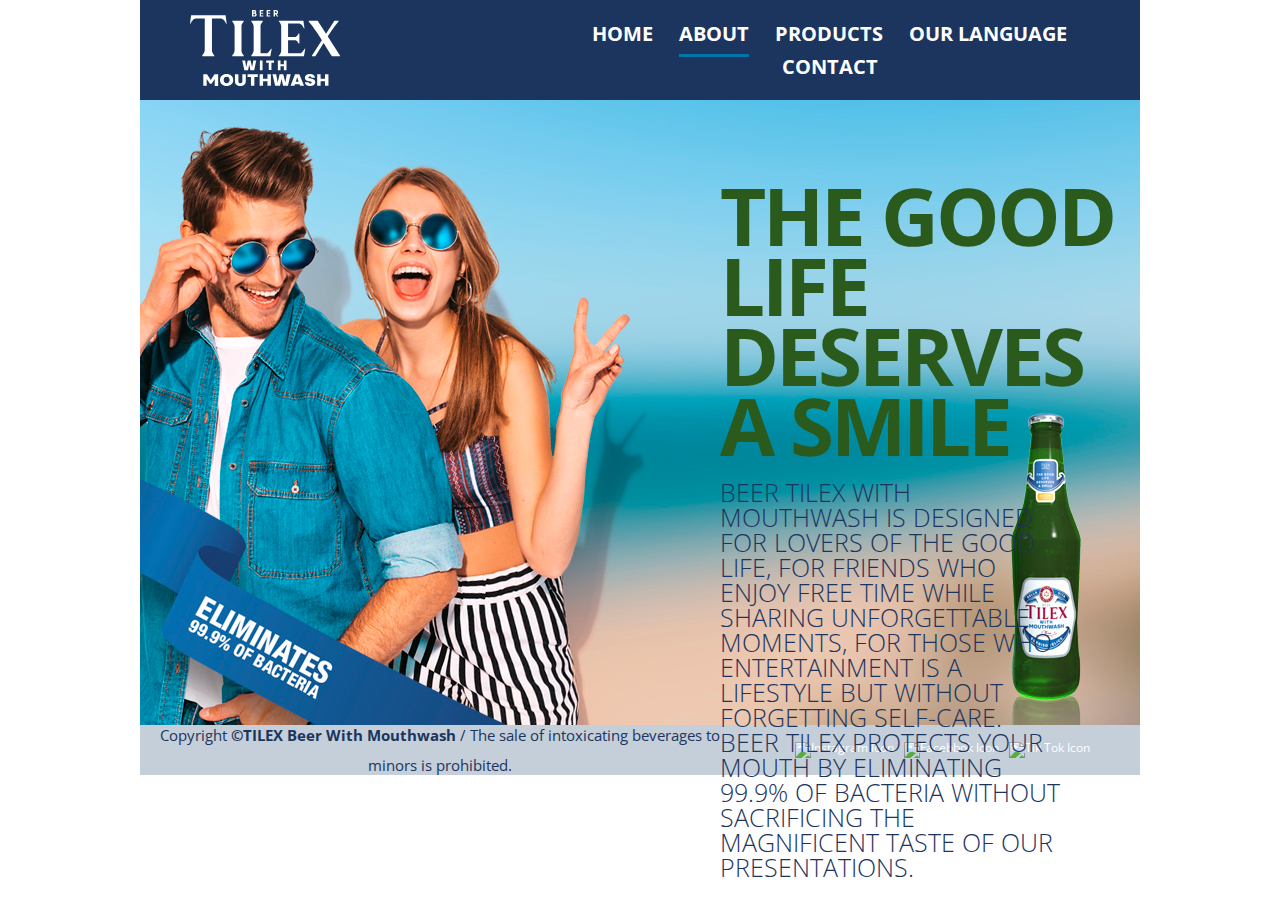
==== about.html @ 31d0badc "continuing project" ====
<!DOCTYPE html>
<html lang="en">
<head>
  <meta charset="UTF-8">
  <meta name="viewport" content="width=device-width, initial-scale=1.0">
  <meta http-equiv="X-UA-Compatible" content="ie=edge">
  <title>Tilex Beer With Mouthwash</title>

  <link rel="preconnect" href="https://fonts.googleapis.com">
  <link rel="preconnect" href="https://fonts.gstatic.com" crossorigin>
  <link href="https://fonts.googleapis.com/css2?family=Open+Sans+Condensed:ital,wght@0,300;0,700;1,300&display=swap" rel="stylesheet">
  <link href="css/reset.css" rel="stylesheet" type="text/css">
  <link href="css/main.css" rel="stylesheet" type="text/css">

</head>
<body>

<section class="hidden" id="topBar"></section>

  <div id="siteContainer">

    <header id="mainHeader">
      <div id="logo">
        <a href="index.html"><img src="images/header_logo.svg" alt="Tilex Logo"></a>
      </div>
      <nav id="mainNav">
        <h1 class="hidden">Main Navigation</h1>
        <ul>
            <li><a href="index.html">HOME</a></li>
            <li><a class="active" href="about.html">ABOUT</a></li>
            <li><a href="products.html">PRODUCTS</a></li>
            <li><a href="advertisement.html">OUR LANGUAGE</a></li>
            <li><a href="contact.html">CONTACT</a></li>
        </ul>
      </nav>
    </header>

    <section id="homeCover">
      <h1 class="hidden">Main image about</h1>
      <div id="heroImage">
        <img src="images/lo-res/about_cover.jpg" alt="main_photo_tilex_beers">
        <div id="coverTitle" class="text_over">
          <h1> THE GOOD LIFE DESERVES A SMILE</h1>
          <p>BEER TILEX WITH MOUTHWASH IS DESIGNED FOR LOVERS OF THE GOOD LIFE, FOR FRIENDS WHO ENJOY FREE TIME WHILE SHARING UNFORGETTABLE MOMENTS, FOR THOSE WHO ENTERTAINMENT IS A LIFESTYLE BUT WITHOUT FORGETTING SELF-CARE.<br>BEER TILEX PROTECTS YOUR MOUTH BY ELIMINATING 99.9% OF BACTERIA WITHOUT SACRIFICING THE MAGNIFICENT TASTE OF OUR PRESENTATIONS.</p>
        </div>
      </div>

    </section>

    <footer id="mainFooter">
      <h1 class="hidden">Footer</h1>
      <div id="copyRight"><p>Copyright <span>©TILEX Beer With Mouthwash</span> / The sale of intoxicating beverages to minors is prohibited.</p></div>
      <h1 class="hidden">Social media icons</h1>
      <div class="socialIcons">
        <a href="https://www.instagram.com/" target="_blank"><img src="images/instagram_icon.svg" alt="Instagram Icon"></a>
        <a href="https://www.facebook.com/" target="_blank"><img src="images/facebook_icon.svg" alt="Facebbok Icon"></a>
        <a href="https://www.tiktok.com/" target="_blank"><img src="images/tiktok_icon.svg" alt="Tik Tok Icon"></a>
      </div>
    </footer>

  </div>

  <script src="js/main.js"></script>
</body>
</html>
---- css/main.css ----
@charset "UTF-8";

p {
  color: #fff;
  line-height: 30px;
  /*background: #000;*/
  text-align: center;
  margin: 0;
}

body {
  font-family: 'Open Sans Condensed', Helvetica, Arial, sans-serif;
  font-size: 12px;
  color: #333;
}

a:link, a:visited {
  display: inline;
  text-decoration: none;
  -webkit-transition: width 0.5s, height 0.5s, transform 0.5s;
	-moz-transition: width 0.5s, height 0.5s, transform 0.5s;
	-o-transition: width 0.5s, height 0.5s, transform 0.5s;
  transition: width 0.5s, height 0.5s, transform 0.5s;
  color: #ffffff;
}

a:hover {
  text-decoration: none;
  color: #0075A9;
  transform : scale(1.2);
}

a:active {
  text-decoration: none;
  color: #0075A9;
}

.active {
  padding-bottom: .5em;
  border-bottom: 3px solid #0075A9;
}


.hidden {
  display: none;
}

#siteContainer {
  margin: 0 auto;
  width: 1000px;
  padding-left: 0px;
  padding-right: 0px;
}

#mainHeader {
  height: 100px;
  display: flex;
  align-items: center;
  justify-content: space-between;
  overflow: hidden;
  background-color: #1C355E;
}

#logo {
  margin-left: 50px;
  width: 150px;
  height: 80px;
  float: left;
}

#mainNav {
  margin-right: 50px;
  display: flex;
  width: 500px;
  float: right;
  padding: 0;
  font-family: 'Open Sans Condensed', Helvetica, Arial, sans-serif;
  font-weight: bold;
  text-align: center;
  font-size: 20px;
}

#mainNav ul {
  list-style-type: none;
}

#mainNav ul li {
  display: inline;
}
#mainNav ul li a {
  display: inline-block;
  margin-right: 21px;
}

#homeCover {
  display: flex;
  align-items: center;
  /*overflow: hidden;*/
  height: 625px;
}

#homeCover p {
  margin-left: 50px;
  line-height: 50px;
  font-size: 50px;
}

#heroImage {
  width: 1000px;
  display: flex;
}

#coverTitle {
  display: flex;
  flex-wrap: wrap;
}

#coverTitle h1 {
  width: 400px;
  margin-bottom: 20px;
  letter-spacing: -3px;
  font-size: 80px;
  font-weight: bold;
  color: #2A5A1C;
  line-height: 70px;
  margin-left: 100px;
  margin-right: 75px;
  text-align: left;
}

#coverTitle p {
  width: 350px;
  margin-bottom: 30px;
  font-weight: lighter;
  font-size: 25px;
  color: #1C355E;
  line-height: 25px;
  margin-left: 100px;
  margin-right: 75px;
  text-align: left;
}

.text_over {
  display: flex;
  position: absolute;
  top: 180px;
  left: 620px;
}

.form_over {
  display: flex;
  position: absolute;
  top: 180px;
  left: 750px;
}

#mainFooter {
  display: flex;
  align-items: center;
  justify-content: left;
  height: 50px;
  background-color: #C4CFDA;
  overflow: hidden;
}

#copyRight p {
  width: 600px;
  color: #1C355E;
  font-size: 15px;
}

#copyRight span {
  font-weight: bold;
}

.socialIcons {
  display: flex;
  width: 500px;
  height: 40px;
  flex-direction: row;
  margin-right: 50px;
  align-items: center;
  justify-content: flex-end;
}

.socialIcons img {
  height: 25px;
  margin-left: 10px;
}

#mainFooter a {
  transition: none;
}

#productsContainer {
  display: flex;
  flex-wrap: wrap;
  width: 800px;
  display: flex;
  margin: 0 auto;
}
.product {
  align-items: center;
  margin: 25px 10px;
  padding: 10px;
  display:flex;
  background-color: #cccccc;
  width: 360px;
  height: 180px;
  border-radius: 10px;
}

.product img {
  animation-name: rotate;
  animation-duration: 1s;
  animation-delay: 1s;
  animation-iteration-count: 2;
}

@keyframes rotate {
  0% {
    transform: rotate(0);
  }
  100% {
    transform: rotate(360deg);
  }
}

.product h1 {
  width: 200px;
  margin-bottom: 0px;
  font-size: 30px;
  font-weight: bold;
  color: #000;
  line-height: 30px;
  text-align: left;
}

.product p {
  width: 200px;
  margin-bottom: 10px;
  font-size: 20px;
  font-weight: lighter;
  color: #1C355E;
  line-height: 20px;
  text-align: left;
}

.bottle {
  height: 200px;
  margin-left: 40px;
  margin-right: 60px;
}

#sectionTitle h1 {
  width: 1000px;
  margin-top: 20px;
  font-size: 50px;
  font-weight: bold;
  color: #0075A9;
  line-height: 50px;
  text-align: center;
}

#sectionTitle p {
  width: 600px;
  margin: auto;
  margin-top: 10px;
  margin-bottom: 20px;
  font-size: 30px;
  font-weight: lighter;
  color: #1C355E;
  line-height: 30px;
  text-align: center;
}

#boardsContainer {
    width: 1000px;
    margin: auto;
}

.board {
  display: flex;
  align-items: center;
  justify-content: center;
  width: 1000px;
  height: 450px;
  margin-bottom: 15px;
  background-color: #666666;
}

.board p {
  font-size: 100px;

}

#contactForm{
  width: 470px;
  display: flex;
  flex-wrap: wrap;
}

#contactForm h1 {
  width: 400px;
  margin-top: 5px;
  margin-bottom: 5px;
  font-size: 50px;
  font-weight: bold;
  color: #fff;
  line-height: 50px;
  margin-right: 75px;
  text-align: left;
}

.firstName {
  width: 180px;
  margin-top: 5px;
  margin-bottom: 5px;
  font-weight: bold;
  font-size: 20px;
  color: #A7A8A9;
  line-height: 50px;
  margin-right: 10px;
  border: none;
  border-radius: 5px;
  text-align: center;
}

.lastName {
  width: 220px;
  margin-top: 5px;
  margin-bottom: 5px;
  font-weight: bold;
  font-size: 20px;
  color: #A7A8A9;
  line-height: 50px;
  margin-right: 0px;
  border: none;
  border-radius: 5px;
  text-align: center;
}

.email_subject {
  width: 420px;
  margin-top: 5px;
  margin-bottom: 5px;
  font-weight: bold;
  font-size: 20px;
  color: #A7A8A9;
  line-height: 50px;
  margin-right: 0px;
  border: none;
  border-radius: 5px;
  text-align: center;
}

.message {
  width: 420px;
  height: 120px;
  margin-top: 5px;
  margin-bottom: 5px;
  font-weight: bold;
  font-size: 20px;
  color: #A7A8A9;
  line-height: 30px;
  margin-right: 0px;
  border: none;
  border-radius: 5px;
  text-align: center;
}

.sendButtom {
  background-color: #A7A8A9;
  width: 180px;
  margin-top: 5px;
  margin-bottom: 5px;
  font-weight: bold;
  font-size: 20px;
  color: #fff;
  line-height: 50px;
  margin-right: 10px;
  border: none;
  border-radius: 5px;
  text-align: center;
  transition: width 0.5s, height 0.5s, transform 0.5s;
}

.sendButtom:hover {
  background-color: #1C355E;
  transform : scale(1.1);
}
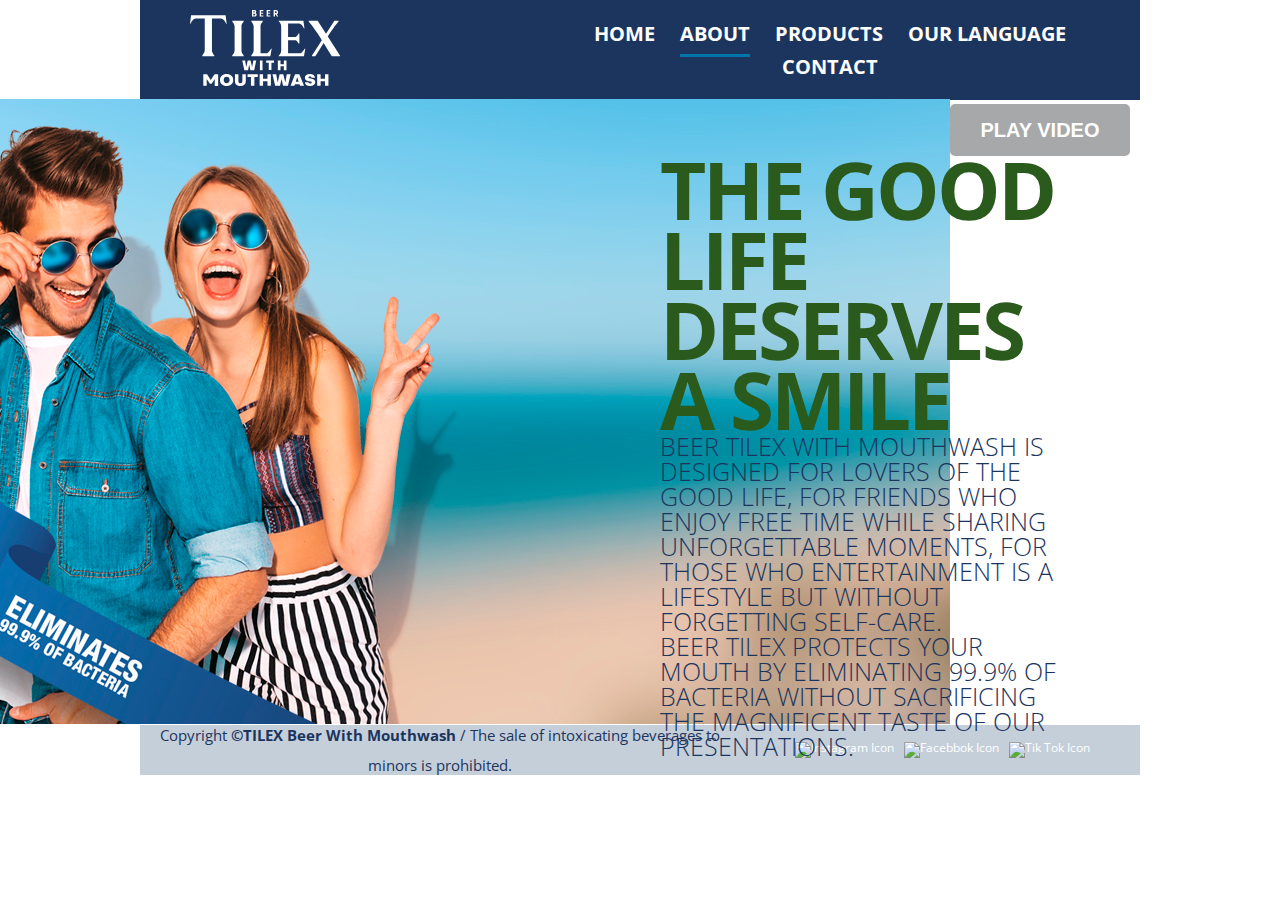
==== commit e5f24920: "making responsive" ====
--- a/about.html
+++ b/about.html
@@ -4,7 +4,7 @@
   <meta charset="UTF-8">
   <meta name="viewport" content="width=device-width, initial-scale=1.0">
   <meta http-equiv="X-UA-Compatible" content="ie=edge">
-  <title>Tilex Beer With Mouthwash</title>
+  <title>Tilex Beer With Mouthwash About Section</title>
 
   <link rel="preconnect" href="https://fonts.googleapis.com">
   <link rel="preconnect" href="https://fonts.gstatic.com" crossorigin>
@@ -18,13 +18,12 @@
 <section class="hidden" id="topBar"></section>
 
   <div id="siteContainer">
-
     <header id="mainHeader">
       <div id="logo">
         <a href="index.html"><img src="images/header_logo.svg" alt="Tilex Logo"></a>
       </div>
       <nav id="mainNav">
-        <h1 class="hidden">Main Navigation</h1>
+        <h1 class="hidden">Beer Tilex with Mouthwash Site - Main Navigation</h1>
         <ul>
             <li><a href="index.html">HOME</a></li>
             <li><a class="active" href="about.html">ABOUT</a></li>
@@ -36,19 +35,25 @@
     </header>
 
     <section id="homeCover">
-      <h1 class="hidden">Main image about</h1>
+      <h1 class="hidden">Beer Tilex with Mouthwash Site - Brand Info</h1>
       <div id="heroImage">
+        <picture>
+        <source srcset="images/lo-res/about_cover_m.jpg" media="(max-width: 600px)">
         <img src="images/lo-res/about_cover.jpg" alt="main_photo_tilex_beers">
+        </picture>
         <div id="coverTitle" class="text_over">
           <h1> THE GOOD LIFE DESERVES A SMILE</h1>
           <p>BEER TILEX WITH MOUTHWASH IS DESIGNED FOR LOVERS OF THE GOOD LIFE, FOR FRIENDS WHO ENJOY FREE TIME WHILE SHARING UNFORGETTABLE MOMENTS, FOR THOSE WHO ENTERTAINMENT IS A LIFESTYLE BUT WITHOUT FORGETTING SELF-CARE.<br>BEER TILEX PROTECTS YOUR MOUTH BY ELIMINATING 99.9% OF BACTERIA WITHOUT SACRIFICING THE MAGNIFICENT TASTE OF OUR PRESENTATIONS.</p>
+        </div>
+        <div class="play_video">
+          <input class="sendButtom" name="submit" type="submit" value="PLAY VIDEO">
         </div>
       </div>
 
     </section>
 
     <footer id="mainFooter">
-      <h1 class="hidden">Footer</h1>
+      <h1 class="hidden">Beer Tilex with Mouthwash Site - Footer</h1>
       <div id="copyRight"><p>Copyright <span>©TILEX Beer With Mouthwash</span> / The sale of intoxicating beverages to minors is prohibited.</p></div>
       <h1 class="hidden">Social media icons</h1>
       <div class="socialIcons">
--- a/css/main.css
+++ b/css/main.css
@@ -3,7 +3,6 @@
 p {
   color: #fff;
   line-height: 30px;
-  /*background: #000;*/
   text-align: center;
   margin: 0;
 }
@@ -48,17 +47,16 @@
 #siteContainer {
   margin: 0 auto;
   width: 1000px;
-  padding-left: 0px;
-  padding-right: 0px;
 }
 
 #mainHeader {
+  width: 100%;
   height: 100px;
   display: flex;
   align-items: center;
   justify-content: space-between;
-  overflow: hidden;
   background-color: #1C355E;
+  flex-direction: row;
 }
 
 #logo {
@@ -72,79 +70,83 @@
   margin-right: 50px;
   display: flex;
   width: 500px;
-  float: right;
-  padding: 0;
   font-family: 'Open Sans Condensed', Helvetica, Arial, sans-serif;
   font-weight: bold;
   text-align: center;
   font-size: 20px;
-}
-
-#mainNav ul {
-  list-style-type: none;
 }
 
 #mainNav ul li {
   display: inline;
 }
+
 #mainNav ul li a {
   display: inline-block;
-  margin-right: 21px;
+  margin-right: 20px;
+  text-align: center;
 }
 
 #homeCover {
   display: flex;
   align-items: center;
-  /*overflow: hidden;*/
   height: 625px;
-}
-
-#homeCover p {
+  flex-direction: row;
+  justify-content: flex-end;
+}
+
+/* #homeCover p {
   margin-left: 50px;
   line-height: 50px;
   font-size: 50px;
-}
+} */
 
 #heroImage {
-  width: 1000px;
-  display: flex;
+  width: 100%;
+  display: flex;
+  flex-direction: row;
+  justify-content: flex-end;
 }
 
 #coverTitle {
   display: flex;
   flex-wrap: wrap;
+  width: 400px;
+  margin-top: 55px;
+  margin-right: 80px;
 }
 
 #coverTitle h1 {
-  width: 400px;
-  margin-bottom: 20px;
   letter-spacing: -3px;
   font-size: 80px;
   font-weight: bold;
   color: #2A5A1C;
   line-height: 70px;
-  margin-left: 100px;
-  margin-right: 75px;
   text-align: left;
 }
 
 #coverTitle p {
-  width: 350px;
-  margin-bottom: 30px;
   font-weight: lighter;
   font-size: 25px;
   color: #1C355E;
   line-height: 25px;
-  margin-left: 100px;
-  margin-right: 75px;
   text-align: left;
 }
 
+#play_video {
+  display: flex;
+  flex-wrap: wrap;
+  width: 100px;
+  height: 40px;
+  background-color: #ccc;
+  margin-top: 55px;
+  margin-right: 80px;
+}
+
 .text_over {
   display: flex;
   position: absolute;
-  top: 180px;
-  left: 620px;
+  /* top: 180px;
+  left: 620px; */
 }
 
 .form_over {
@@ -156,11 +158,11 @@
 
 #mainFooter {
   display: flex;
+  width: 100%;
   align-items: center;
-  justify-content: left;
+  justify-content: space-between;
   height: 50px;
   background-color: #C4CFDA;
-  overflow: hidden;
 }
 
 #copyRight p {
@@ -175,12 +177,12 @@
 
 .socialIcons {
   display: flex;
-  width: 500px;
+  /* width: 500px; */
   height: 40px;
   flex-direction: row;
   margin-right: 50px;
   align-items: center;
-  justify-content: flex-end;
+  justify-content: space-between;
 }
 
 .socialIcons img {
@@ -188,17 +190,14 @@
   margin-left: 10px;
 }
 
-#mainFooter a {
-  transition: none;
-}
-
 #productsContainer {
   display: flex;
   flex-wrap: wrap;
-  width: 800px;
-  display: flex;
+  width: 100%;
   margin: 0 auto;
-}
+  justify-content: center;
+}
+
 .product {
   align-items: center;
   margin: 25px 10px;
@@ -253,7 +252,7 @@
 }
 
 #sectionTitle h1 {
-  width: 1000px;
+  width: 100%;
   margin-top: 20px;
   font-size: 50px;
   font-weight: bold;
@@ -263,7 +262,7 @@
 }
 
 #sectionTitle p {
-  width: 600px;
+  width: 100%;
   margin: auto;
   margin-top: 10px;
   margin-bottom: 20px;
@@ -275,7 +274,7 @@
 }
 
 #boardsContainer {
-    width: 1000px;
+    width: 100%;
     margin: auto;
 }
 
@@ -283,10 +282,9 @@
   display: flex;
   align-items: center;
   justify-content: center;
-  width: 1000px;
-  height: 450px;
+  width: 100%;
+  /* height: 450px; */
   margin-bottom: 15px;
-  background-color: #666666;
 }
 
 .board p {
@@ -389,3 +387,119 @@
   background-color: #1C355E;
   transform : scale(1.1);
 }
+
+/*-----------------------------------------------------*/
+
+@media screen and (max-width: 600px) {
+
+  #siteContainer {
+    margin: 0 auto;
+    width: 600px;}
+
+  #mainHeader {
+    width: 600px;
+    height: 180px;
+    display: flex;
+    align-items: center;
+    background-color: #1C355E;
+    flex-direction: column;}
+
+  #logo {
+    margin: 20px 0 0 0;
+    width: 150px;
+    height: 80px;}
+
+  #mainNav {
+    margin: 0 0 20px 0;
+    display: flex;
+    width: 500px;
+    font-family: 'Open Sans Condensed', Helvetica, Arial, sans-serif;
+    font-weight: bold;
+    text-align: center;
+    justify-content: space-evenly;
+    font-size: 20px;}
+
+  #mainNav ul li a {
+    margin: 0 10px 0 10px;}
+
+  #homeCover {
+    display: flex;
+    height: 844px;
+    justify-content: flex-start;
+    flex-direction: column;}
+
+  #heroImage {
+    width: 100%;
+    display: flex;
+    flex-direction: column;
+    justify-content: flex-start;
+    align-items: center;}
+
+  #coverTitle {
+    width: 450px;
+    margin-top: 20px;
+    margin-left: 55px;}
+
+  #coverTitle h1 {
+    letter-spacing: 0px;
+    font-size: 60px;
+    font-weight: bold;
+    color: #2A5A1C;
+    line-height: 50px;
+    margin-bottom: 7px;
+    text-align: center;}
+
+  #coverTitle p {
+    font-size: 25px;
+    font-weight: lighter;
+    color: #1C355E;
+    line-height: 25px;
+    text-align: center;}
+
+  #sectionTitle p {
+    width: 450px;}
+
+  #productsContainer {
+    display: flex;
+    flex-direction: column;
+    width: 100%;
+    align-items: center;}
+
+  #mainFooter {
+    height: 100%;
+    min-height: 90px;
+    flex-direction: column;
+    justify-content: center;}
+
+  #copyRight p {
+    width: 600px;
+    margin: 10px 0 5px 0;
+    font-size: 15px;}
+
+  .socialIcons {
+    display: flex;
+    min-width: 100px;}
+
+  .form_over {
+    display: flex;
+    position: absolute;
+    left: 80px;}
+
+  .sendButtom:hover {
+    background-color: #1C355E;
+    transform : none;}
+
+    a:link, a:visited {
+      display: inline;
+      text-decoration: none;
+      color: #ffffff;
+    }
+
+    a:hover {
+      text-decoration: none;
+      color: #0075A9;
+      transform : none;
+    }
+
+
+}
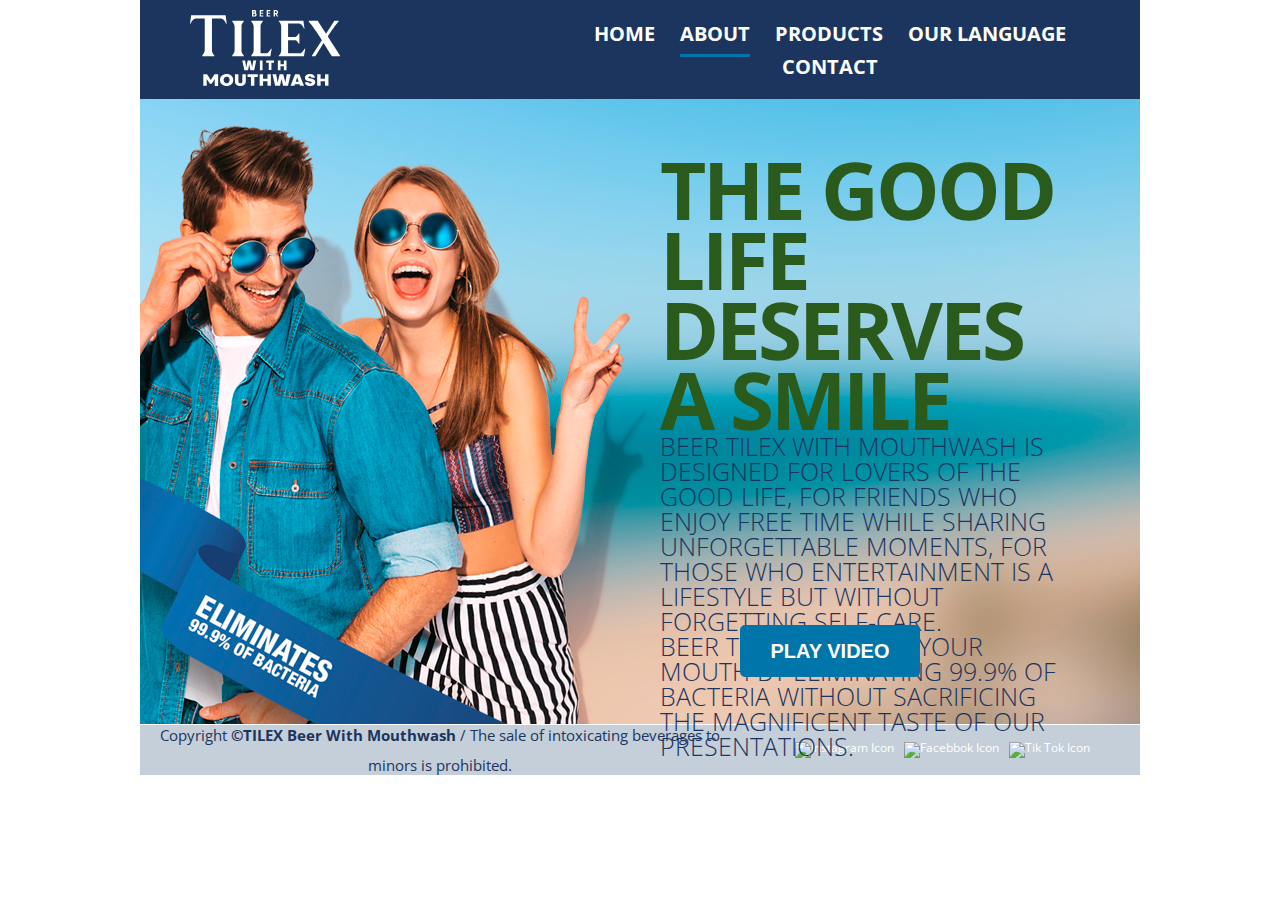
==== commit 89fe256c: "JS killing me" ====
--- a/about.html
+++ b/about.html
@@ -45,9 +45,15 @@
           <h1> THE GOOD LIFE DESERVES A SMILE</h1>
           <p>BEER TILEX WITH MOUTHWASH IS DESIGNED FOR LOVERS OF THE GOOD LIFE, FOR FRIENDS WHO ENJOY FREE TIME WHILE SHARING UNFORGETTABLE MOMENTS, FOR THOSE WHO ENTERTAINMENT IS A LIFESTYLE BUT WITHOUT FORGETTING SELF-CARE.<br>BEER TILEX PROTECTS YOUR MOUTH BY ELIMINATING 99.9% OF BACTERIA WITHOUT SACRIFICING THE MAGNIFICENT TASTE OF OUR PRESENTATIONS.</p>
         </div>
-        <div class="play_video">
-          <input class="sendButtom" name="submit" type="submit" value="PLAY VIDEO">
-        </div>
+
+        <input class="playVideo1 sigilContainer" name="PLAY VIDEO" type="submit" value="PLAY VIDEO">
+
+        <section class="lightbox">
+          <div>
+            <a href="#" class="close">X</a>
+            <video src="videos/lifestyle.mp4" controls></video>
+          </div>
+        </section>
       </div>
 
     </section>
--- a/css/main.css
+++ b/css/main.css
@@ -94,12 +94,6 @@
   justify-content: flex-end;
 }
 
-/* #homeCover p {
-  margin-left: 50px;
-  line-height: 50px;
-  font-size: 50px;
-} */
-
 #heroImage {
   width: 100%;
   display: flex;
@@ -132,21 +126,144 @@
   text-align: left;
 }
 
-#play_video {
-  display: flex;
-  flex-wrap: wrap;
-  width: 100px;
-  height: 40px;
-  background-color: #ccc;
-  margin-top: 55px;
-  margin-right: 80px;
+.playVideo1 {
+  background-color: #0075A9;
+  width: 180px;
+  margin-top: 5px;
+  margin-bottom: 5px;
+  font-weight: bold;
+  font-size: 20px;
+  color: #fff;
+  line-height: 50px;
+  margin-right: 10px;
+  border: none;
+  border-radius: 5px;
+  text-align: center;
+  transition: width 0.5s, height 0.5s, transform 0.5s;
+  position: absolute;
+  top: 620px;
+  left: 740px;
+  cursor: pointer;
+}
+
+.playVideo1:hover {
+  background-color: #1C355E;
+  transform : scale(1.1);
+}
+
+.ProductMonth {
+  background-color: #0075A9;
+  width: 180px;
+  margin-top: 5px;
+  margin-bottom: 5px;
+  font-weight: bold;
+  font-size: 20px;
+  color: #fff;
+  line-height: 50px;
+  margin-right: 10px;
+  border: none;
+  border-radius: 5px;
+  text-align: center;
+  transition: width 0.5s, height 0.5s, transform 0.5s;
+  position: absolute;
+  top: 380px;
+  left: 880px;
+  cursor: pointer;
+}
+
+.ProductMonth:hover {
+  background-color: #1C355E;
+  transform : scale(1.1);
+}
+
+.playVideo2 {
+  background-color: #0075A9;
+  width: 180px;
+  margin-top: 5px;
+  margin-bottom: 5px;
+  font-weight: bold;
+  font-size: 20px;
+  color: #fff;
+  line-height: 50px;
+  margin-right: 10px;
+  border: none;
+  border-radius: 5px;
+  text-align: center;
+  transition: width 0.5s, height 0.5s, transform 0.5s;
+  position: absolute;
+  top: 550px;
+  left: 690px;
+  cursor: pointer;
+}
+
+.playVideo2:hover {
+  background-color: #1C355E;
+  transform : scale(1.1);
+}
+
+.lightbox {
+  display: none;
+  position: absolute;
+  left: 0;
+  margin-top: -100px;
+  width: 100%;
+  height: 100vh;
+  background-color: rgba(0, 0, 0, 0.5);
+}
+
+.show-lightbox { display: block; }
+
+.lightbox .close {
+  position: relative;
+  float: right;
+  font-family: 'Open Sans Condensed', Helvetica, Arial, sans-serif;
+  font-weight: bold;
+  margin-right: 150px;
+  margin-top: 60px;
+  font-size: 50px;
+  color: white;
+}
+
+video {
+	width: 70%;
+	border: thin solid #949393;
+  margin-top: 70px;
+  margin-left: 200px;
+  justify-content: center;
+}
+
+.lightboxProducts {
+  display: none;
+  position: absolute;
+  left: 0;
+  margin-top: -462px;
+  width: 100%;
+  height: 100vh;
+  background-color: rgba(0, 0, 0, 0.5);
+}
+
+.show-lightboxProducts { display: block; }
+
+.lightboxProducts .close {
+  position: relative;
+  float: right;
+  font-family: 'Open Sans Condensed', Helvetica, Arial, sans-serif;
+  font-weight: bold;
+  margin-right: 150px;
+  margin-top: 60px;
+  font-size: 50px;
+  color: white;
+}
+
+.lightboxProducts img {
+  margin-top: 70px;
+  margin-left: 310px;
+  background-color: rgba(0, 0, 0, 0.5);
 }
 
 .text_over {
   display: flex;
   position: absolute;
-  /* top: 180px;
-  left: 620px; */
 }
 
 .form_over {
@@ -209,22 +326,6 @@
   border-radius: 10px;
 }
 
-.product img {
-  animation-name: rotate;
-  animation-duration: 1s;
-  animation-delay: 1s;
-  animation-iteration-count: 2;
-}
-
-@keyframes rotate {
-  0% {
-    transform: rotate(0);
-  }
-  100% {
-    transform: rotate(360deg);
-  }
-}
-
 .product h1 {
   width: 200px;
   margin-bottom: 0px;
@@ -501,5 +602,63 @@
       transform : none;
     }
 
-
-}
+    .playVideo1 {
+      background-color: #0075A9;
+      width: 180px;
+      margin-top: 5px;
+      margin-bottom: 5px;
+      font-weight: bold;
+      font-size: 20px;
+      color: #fff;
+      line-height: 50px;
+      margin-right: 10px;
+      border: none;
+      border-radius: 5px;
+      text-align: center;
+      transition: width 0.5s, height 0.5s, transform 0.5s;
+      position: absolute;
+      top: 900px;
+      left: 350px;
+      cursor: pointer;
+    }
+
+    .playVideo1:hover {
+      background-color: #1C355E;
+      transform : scale(1.1);
+    }
+
+    .lightbox {
+      display: none;
+      position: absolute;
+      left: 0;
+      margin-top: -200px;
+      width: 100%;
+      height: 100vh;
+
+      align-items: center;
+      background-color: rgba(0, 0, 0, 0.85);
+    }
+
+    .show-lightbox { display: block; }
+
+    .lightbox .close {
+      position: relative;
+      float: right;
+      font-family: 'Open Sans Condensed', Helvetica, Arial, sans-serif;
+      font-weight: bold;
+      margin-right: 50px;
+      margin-top: 50px;
+      font-size: 50px;
+      color: white;
+    }
+
+    video {
+    	width: 80%;
+    	border: thin solid #949393;
+      margin-top: 10px;
+      margin-left: 70px;
+      justify-content: center;
+    }
+
+
+}
